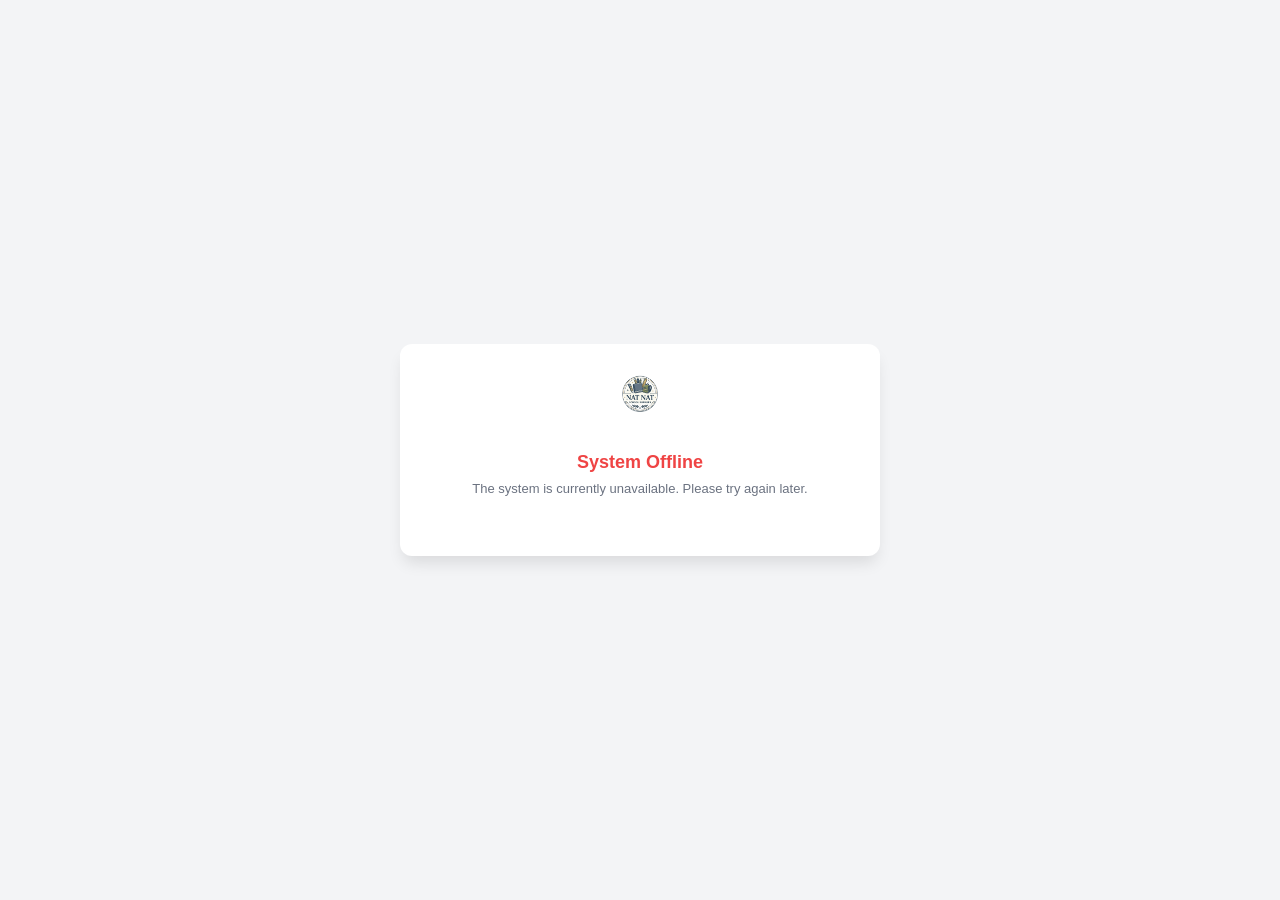
==== index.html @ a047976a "Update print statement from 'Hello' to 'Goodbye'" ====
<!DOCTYPE html>
<html lang="en">
<head>
    <meta charset="UTF-8">
    <meta name="viewport" content="width=device-width, initial-scale=1.0, maximum-scale=1.0, user-scalable=no">
    <title>Natnat's Feedback System</title>
    <style>
        * {
            box-sizing: border-box;
            margin: 0;
            padding: 0;
        }
        body {
            font-family: 'Segoe UI', Tahoma, Geneva, Verdana, sans-serif;
            background-color: #f3f4f6;
            color: #333;
            display: flex;
            justify-content: center;
            align-items: center;
            min-height: 100vh;
            padding: 10px; 
            overflow-y: auto; 
        }
        .feedback-container {
            background-color: #ffffff;
            width: 100%;
            max-width: 480px; 
            padding: 25px 30px; 
            border-radius: 12px;
            box-shadow: 0 10px 15px -3px rgba(0, 0, 0, 0.1);
        }
        .logo-container {
            text-align: center;
            margin-bottom: 10px; 
        }
        @keyframes idleLogo {
            0% { transform: translateY(0) scale(1); }
            50% { transform: translateY(-5px) scale(1.03); }
            100% { transform: translateY(0) scale(1); }
        }
        .logo-container img {
            max-width: 90px; 
            height: auto;
            object-fit: contain;
            animation: idleLogo 4s ease-in-out infinite;
        }
        .feedback-container h2 {
            margin-bottom: 5px;
            font-size: 20px; 
            text-align: center;
        }
        .feedback-container p {
            color: #6b7280;
            text-align: center;
            margin-bottom: 15px; 
            font-size: 13px; 
        }

        /* --- NEW: BIG SQUARE BUTTONS UI --- */
        .selection-screen {
            text-align: center;
            animation: fadeIn 0.3s ease;
        }
        .big-btn-container {
            display: flex;
            gap: 15px;
            margin-top: 20px;
            justify-content: center;
        }
        .big-square-btn {
            width: 150px;
            height: 140px;
            background: #ffffff;
            border: 2px solid #e5e7eb;
            border-radius: 12px;
            display: flex;
            flex-direction: column;
            align-items: center;
            justify-content: center;
            cursor: pointer;
            transition: all 0.2s ease;
            box-shadow: 0 4px 6px rgba(0,0,0,0.05);
            -webkit-tap-highlight-color: transparent;
        }
        .big-square-btn:hover, .big-square-btn:active {
            border-color: #8a2be2;
            background: #f8f0ff;
            transform: translateY(-2px);
        }
        .big-square-btn .btn-icon {
            font-size: 45px;
            margin-bottom: 10px;
        }
        .big-square-btn .btn-text {
            font-size: 14px;
            font-weight: bold;
            color: #374151;
            padding: 0 5px;
        }
        .btn-back {
            background: none;
            border: none;
            color: #6b7280;
            font-weight: bold;
            font-size: 13px;
            cursor: pointer;
            margin-bottom: 15px;
            display: flex;
            align-items: center;
            transition: color 0.2s;
        }
        .btn-back:hover {
            color: #111;
        }
        /* ---------------------------------- */

        .rating-wrapper {
            display: flex;
            align-items: center;
            justify-content: center;
            gap: 15px;
            margin-bottom: 15px; 
        }
        .rating-group {
            display: flex;
            justify-content: center;
            flex-direction: row-reverse;
        }
        .rating-group input {
            display: none;
        }
        .rating-group label {
            font-size: 38px; 
            color: #d1d5db;
            cursor: pointer;
            padding: 0 3px;
            transition: color 0.2s ease, transform 0.2s ease;
            -webkit-tap-highlight-color: transparent;
            user-select: none;
            touch-action: manipulation;
        }
        .rating-group label:hover,
        .rating-group label:active {
            transform: scale(1.1);
        }
        .rating-group input:checked ~ label,
        .rating-group label:hover,
        .rating-group label:hover ~ label,
        .rating-group label:active,
        .rating-group label:active ~ label {
            color: #fbbf24;
        }
        .reaction-image {
            width: 60px; 
            height: 60px;
            border-radius: 50%;
            object-fit: cover;
            border: 2px solid #f3f4f6;
            box-shadow: 0 2px 4px rgba(0,0,0,0.1);
            display: none;
            transition: opacity 0.3s ease;
        }
        .form-group {
            margin-bottom: 12px; 
        }
        
        #employeeSelectGroup {
            display: none;
            animation: fadeInDown 0.3s ease forwards;
        }

        #selectedEmployeeProfile {
            display: none;
            align-items: center;
            gap: 12px;
            margin-bottom: 10px; 
            padding: 8px 12px; 
            background: #f8f9fa;
            border-radius: 6px;
            border: 1px solid #e5e7eb;
            animation: fadeInDown 0.3s ease forwards;
        }
        #selectedEmpAvatar {
            width: 40px; 
            height: 40px;
            border-radius: 50%;
            object-fit: cover;
            border: 2px solid #111;
        }

        @keyframes fadeInDown {
            from { opacity: 0; transform: translateY(-10px); }
            to { opacity: 1; transform: translateY(0); }
        }

        label {
            display: block;
            margin-bottom: 4px; 
            font-weight: 600;
            font-size: 13px; 
        }
        input[type="text"],
        textarea,
        select {
            width: 100%;
            padding: 10px; 
            border: 1px solid #d1d5db;
            border-radius: 6px;
            font-family: inherit;
            font-size: 14px; 
            background-color: white;
            transition: border-color 0.2s ease, box-shadow 0.2s ease;
        }
        textarea {
            resize: vertical;
            min-height: 50px; 
        }
        input[type="text"]:focus,
        textarea:focus,
        select:focus {
            outline: none;
            border-color: #111111;
            box-shadow: 0 0 0 3px rgba(17, 17, 17, 0.1);
        }
        .slider-captcha-wrapper {
            position: relative;
            width: 100%;
            margin-bottom: 8px;
            touch-action: none;
        }
        .slider-puzzle-container {
            position: relative;
            width: 100%;
            height: 90px; 
            border-radius: 6px;
            overflow: hidden;
            background-color: #e5e7eb;
            margin-bottom: 10px;
        }
        #captchaBg {
            display: block;
            width: 100%;
            height: 100%;
        }
        #captchaPiece {
            position: absolute;
            top: 0;
            left: 0;
            z-index: 2;
            cursor: grab;
        }
        .captcha-refresh {
            position: absolute;
            top: 6px;
            right: 6px;
            width: 24px;
            height: 24px;
            background: rgba(255, 255, 255, 0.8);
            border-radius: 50%;
            display: flex;
            align-items: center;
            justify-content: center;
            font-size: 16px;
            cursor: pointer;
            z-index: 3;
            box-shadow: 0 2px 4px rgba(0,0,0,0.2);
            transition: transform 0.2s;
            user-select: none;
        }
        .captcha-refresh:active {
            transform: rotate(180deg);
        }
        .slider-control {
            position: relative;
            width: 100%;
            height: 40px; 
            background: #f3f4f6;
            border: 1px solid #d1d5db;
            border-radius: 20px;
            display: flex;
            align-items: center;
            box-shadow: inset 0 1px 3px rgba(0,0,0,0.1);
        }
        .slider-track-text {
            position: absolute;
            width: 100%;
            text-align: center;
            color: #6b7280;
            font-size: 12px;
            user-select: none;
            pointer-events: none;
        }
        .slider-fill {
            position: absolute;
            height: 100%;
            width: 0;
            background: #dbeafe;
            border-radius: 20px 0 0 20px;
            z-index: 1;
        }
        .slider-thumb {
            position: absolute;
            top: -1px;
            left: 0;
            width: 42px; 
            height: 42px; 
            background: #ffffff;
            border: 1px solid #d1d5db;
            border-radius: 50%;
            display: flex;
            align-items: center;
            justify-content: center;
            box-shadow: 0 2px 5px rgba(0,0,0,0.2);
            cursor: grab;
            z-index: 2;
            color: #3b82f6;
            font-size: 16px;
            user-select: none;
        }
        .slider-thumb:active {
            cursor: grabbing;
        }
        #captchaError {
            color: #ef4444;
            font-size: 12px;
            margin-top: 4px;
            display: none;
        }
        button[type="submit"] {
            width: 100%;
            background-color: #111111;
            color: white;
            border: none;
            padding: 12px; 
            font-size: 15px;
            font-weight: 600;
            border-radius: 8px;
            cursor: pointer;
            transition: background-color 0.2s;
            margin-top: 5px;
            -webkit-tap-highlight-color: transparent;
        }
        button[type="submit"]:hover {
            background-color: #333333;
        }
        .success-message, .cooldown-message, .offline-message, .loading-message {
            display: none;
            text-align: center;
            padding: 20px 0;
        }
        .success-message h3, .cooldown-message h3, .offline-message h3, .loading-message h3 {
            margin-bottom: 8px;
            font-size: 18px;
        }
        .success-message h3 { color: #10b981; }
        .cooldown-message h3 { color: #f59e0b; }
        .offline-message h3 { color: #ef4444; }
        .loading-message h3 { color: #3b82f6; }
        
        @media (max-width: 480px) {
            .feedback-container { padding: 20px 15px; }
            .rating-wrapper { gap: 10px; }
            .rating-group label { font-size: 32px; padding: 0 2px; }
            .reaction-image { width: 50px; height: 50px; }
            .big-square-btn { width: 130px; height: 130px; }
        }
    </style>
</head>
<body>

    <div class="feedback-container">
        <div class="logo-container">
            <img src="Images/Logo.png" alt="Company Logo" onerror="this.style.display='none'">
        </div>

        <div id="loadingMessage" class="loading-message" style="display: block;">
            <h3>Connecting...</h3>
            <p>Please wait while we connect to the server.</p>
        </div>

        <div id="selectionScreen" class="selection-screen" style="display: none;">
            <h2>Welcome!</h2>
            <p>What would you like to rate today?</p>
            <div class="big-btn-container">
                <button type="button" id="bigBtnGeneral" class="big-square-btn">
                    <span class="btn-icon">🏬</span>
                    <span class="btn-text">General Shop</span>
                </button>
                <button type="button" id="bigBtnEmployee" class="big-square-btn">
                    <span class="btn-icon">👤</span>
                    <span class="btn-text">Employee Performance</span>
                </button>
            </div>
        </div>

        <form id="feedbackForm" style="display: none;">
            <button type="button" id="btnBack" class="btn-back">← Back to Selection</button>
            
            <h2 id="formTitle">Rate our Shop</h2>
            <p id="formSubtitle">Please share your experience with us.</p>

            <div class="form-group" id="employeeSelectGroup">
                <label for="employeeName">Select Employee:</label>
                
                <div id="selectedEmployeeProfile">
                    <img id="selectedEmpAvatar" src="Images/placeholder.png" alt="Avatar">
                    <div style="display: flex; flex-direction: column;">
                        <span id="selectedEmpName" style="font-weight: bold; color: #111; font-size: 14px;"></span>
                        <span id="selectedEmpRole" style="color: #4b5563; font-size: 10px; background: #e5e7eb; padding: 2px 6px; border-radius: 10px; width: fit-content; margin-top: 4px; font-weight: 600; text-transform: uppercase;"></span>
                    </div>
                </div>

                <select id="employeeName" name="employeeName">
                    <option value="">-- Please select an employee --</option>
                </select>
            </div>

            <label style="display: block; text-align: center; font-weight: 600; font-size: 13px; margin-bottom: 5px;">Your Rating:</label>
            
            <div class="rating-wrapper">
                <div class="rating-group" id="rating-group">
                    <input type="radio" id="star5" name="rating" value="5" required />
                    <label for="star5">★</label>
                    <input type="radio" id="star4" name="rating" value="4" />
                    <label for="star4">★</label>
                    <input type="radio" id="star3" name="rating" value="3" />
                    <label for="star3">★</label>
                    <input type="radio" id="star2" name="rating" value="2" />
                    <label for="star2">★</label>
                    <input type="radio" id="star1" name="rating" value="1" />
                    <label for="star1">★</label>
                </div>
                <img id="reactionImage" class="reaction-image" alt="Reaction">
            </div>

            <div class="form-group">
                <label for="name">Your Name (Optional):</label>
                <input type="text" id="name" name="name" placeholder="Leave blank to remain anonymous">
            </div>

            <div class="form-group">
                <label for="message">Your Message:</label>
                <textarea id="message" name="message" placeholder="Tell us what you think..." required></textarea>
            </div>

            <div class="form-group">
                <label>Verify you are human:</label>
                <div class="slider-captcha-wrapper" id="sliderCaptchaWrapper">
                    <div class="slider-puzzle-container">
                        <canvas id="captchaBg"></canvas>
                        <canvas id="captchaPiece"></canvas>
                        <div class="captcha-refresh" id="refreshCaptcha">↻</div>
                    </div>
                    <div class="slider-control" id="sliderControl">
                        <div class="slider-track-text" id="sliderTrackText">Slide to complete the puzzle</div>
                        <div class="slider-fill" id="sliderFill"></div>
                        <div class="slider-thumb" id="sliderThumb">➔</div>
                    </div>
                </div>
                <div id="captchaError">Puzzle failed. Please try again.</div>
            </div>

            <button type="submit">Submit Feedback</button>
        </form>

        <div id="successMessage" class="success-message">
            <h3>Thank You!</h3>
            <p>Your feedback has been successfully submitted.</p>
        </div>

        <div id="cooldownMessage" class="cooldown-message">
            <h3>Come Back Later</h3>
            <p>You can only submit feedback once every 24 hours.</p>
            <p id="timeRemaining" style="font-weight: bold; margin-top: 15px; color: #555;"></p>
        </div>

        <div id="offlineMessage" class="offline-message">
            <h3>System Offline</h3>
            <p>The system is currently unavailable. Please try again later.</p>
        </div>

        <div id="incognitoMessage" class="offline-message" style="display: none;">
            <h3>Private Browsing Detected</h3>
            <p>Please switch to a normal browser window to submit feedback. Incognito mode is disabled.</p>
        </div>
    </div>

    <script>
        const form = document.getElementById('feedbackForm');
        const selectionScreen = document.getElementById('selectionScreen');
        const successMessage = document.getElementById('successMessage');
        const cooldownMessage = document.getElementById('cooldownMessage');
        const offlineMessage = document.getElementById('offlineMessage');
        const loadingMessage = document.getElementById('loadingMessage');
        const BACKEND_URL = 'https://unoriginally-cnidogenous-josh.ngrok-free.dev/api/feedback/submit';

        const urlParams = new URLSearchParams(window.location.search);
        const currentServerId = urlParams.get('serverId') || 'DEFAULT_SRV';
        const targetUsername = urlParams.get('employeeUsername');

        const reactionImage = document.getElementById('reactionImage');
        const starLabels = document.querySelectorAll('.rating-group label');
        const ratingInputs = document.querySelectorAll('.rating-group input');
        const ratingGroup = document.getElementById('rating-group');

        // New UI Elements
        const bigBtnGeneral = document.getElementById('bigBtnGeneral');
        const bigBtnEmployee = document.getElementById('bigBtnEmployee');
        const btnBack = document.getElementById('btnBack');
        const formTitle = document.getElementById('formTitle');
        const formSubtitle = document.getElementById('formSubtitle');

        const employeeSelectGroup = document.getElementById('employeeSelectGroup');
        const employeeNameSelect = document.getElementById('employeeName');
        const selectedEmployeeProfile = document.getElementById('selectedEmployeeProfile');
        const selectedEmpAvatar = document.getElementById('selectedEmpAvatar');
        const selectedEmpName = document.getElementById('selectedEmpName');
        const selectedEmpRole = document.getElementById('selectedEmpRole');

        let availableEmployees = [];
        let isEmployeeMode = false;

        // --- BUTTON NAVIGATION LOGIC ---
        bigBtnGeneral.addEventListener('click', () => {
            isEmployeeMode = false;
            selectionScreen.style.display = 'none';
            form.style.display = 'block';
            
            employeeSelectGroup.style.display = 'none';
            employeeNameSelect.value = ''; 
            employeeNameSelect.removeAttribute('required'); 
            selectedEmployeeProfile.style.display = 'none';
            
            formTitle.textContent = "General Shop Feedback";
            formSubtitle.textContent = "Rate your overall experience with our inventory and store.";
            setTimeout(initSliderCaptcha, 100);
        });

        bigBtnEmployee.addEventListener('click', () => {
            isEmployeeMode = true;
            selectionScreen.style.display = 'none';
            form.style.display = 'block';
            
            employeeSelectGroup.style.display = 'block';
            employeeNameSelect.setAttribute('required', 'required'); 
            
            formTitle.textContent = "Employee Performance";
            formSubtitle.textContent = "Please rate your experience with a specific staff member.";
            setTimeout(initSliderCaptcha, 100);
        });

        btnBack.addEventListener('click', () => {
            form.style.display = 'none';
            selectionScreen.style.display = 'block';
            form.reset(); // Clear the form when going back
            showThinkingImage();
            selectedEmployeeProfile.style.display = 'none';
        });

        // --- EMPLOYEE DROPDOWN LOGIC ---
        employeeNameSelect.addEventListener('change', (e) => {
            const selectedName = e.target.value;
            if (!selectedName) {
                selectedEmployeeProfile.style.display = 'none';
                return;
            }

            const emp = availableEmployees.find(u => {
                const name = (u.fullName && u.fullName !== 'N/A' && u.fullName !== 'undefined') ? u.fullName : u.username;
                return name === selectedName;
            });

            if (emp) {
                selectedEmpAvatar.src = emp.profilePicture || 'Images/placeholder.png';
                selectedEmpName.textContent = selectedName;
                selectedEmpRole.textContent = emp.role || 'Staff';
                selectedEmployeeProfile.style.display = 'flex';
            } else {
                selectedEmployeeProfile.style.display = 'none';
            }
        });

        async function isIncognito() {
            return new Promise((resolve) => {
                const fs = window.RequestFileSystem || window.webkitRequestFileSystem;
                if (!fs) {
                    if (navigator.storage && navigator.storage.estimate) {
                        navigator.storage.estimate().then(estimate => {
                            resolve(estimate.quota < 120000000); 
                        });
                    } else {
                        resolve(false);
                    }
                } else {
                    fs(window.TEMPORARY, 100, () => resolve(false), () => resolve(true));
                }
            });
        }

        function showThinkingImage() {
            const randomPic = Math.floor(Math.random() * 3) + 1;
            reactionImage.src = `Images/Think${randomPic}.jpg`;
            reactionImage.style.display = 'block';
        }

        function updateReactionImage(starValue) {
            const randomPic = Math.floor(Math.random() * 3) + 1;
            reactionImage.src = `Images/Star${starValue}-${randomPic}.jpg`;
            reactionImage.style.display = 'block';
        }

        showThinkingImage();

        starLabels.forEach(label => {
            label.addEventListener('mouseenter', () => {
                const inputId = label.getAttribute('for');
                const input = document.getElementById(inputId);
                updateReactionImage(input.value);
            });
            label.addEventListener('touchstart', () => {
                const inputId = label.getAttribute('for');
                const input = document.getElementById(inputId);
                updateReactionImage(input.value);
            }, {passive: true});
        });

        ratingGroup.addEventListener('mouseleave', () => {
            const checkedInput = document.querySelector('.rating-group input:checked');
            if (checkedInput) {
                updateReactionImage(checkedInput.value);
            } else {
                showThinkingImage();
            }
        });

        ratingInputs.forEach(input => {
            input.addEventListener('change', () => {
                updateReactionImage(input.value);
            });
        });

        const COOLDOWN_MS = 24 * 60 * 60 * 1000;

        function checkCooldown() {
            const lastSubmit = localStorage.getItem('natnat_feedback_last_submit');
            if (lastSubmit) {
                const timeSinceSubmit = Date.now() - parseInt(lastSubmit);
                if (timeSinceSubmit < COOLDOWN_MS) {
                    loadingMessage.style.display = 'none';
                    selectionScreen.style.display = 'none';
                    form.style.display = 'none';
                    cooldownMessage.style.display = 'block';
                    const remainingMs = COOLDOWN_MS - timeSinceSubmit;
                    const remainingHours = Math.floor(remainingMs / (1000 * 60 * 60));
                    const remainingMins = Math.floor((remainingMs % (1000 * 60 * 60)) / (1000 * 60));
                    document.getElementById('timeRemaining').textContent = `Try again in ${remainingHours}h ${remainingMins}m.`;
                    return true;
                }
            }
            return false;
        }

        async function checkServerStatus() {
            try {
                const response = await fetch(BACKEND_URL, {
                    method: 'GET',
                    headers: { 'ngrok-skip-browser-warning': 'true' }
                });
                if (response.status === 502 || response.status === 504) {
                    loadingMessage.style.display = 'none';
                    offlineMessage.style.display = 'block';
                    return false;
                }
                return true;
            } catch (error) {
                loadingMessage.style.display = 'none';
                offlineMessage.style.display = 'block';
                return false;
            }
        }

        async function loadEmployeesForDropdown() {
            try {
                const response = await fetch(`https://unoriginally-cnidogenous-josh.ngrok-free.dev/api/users/all?serverId=${currentServerId}`, {
                    headers: { 'ngrok-skip-browser-warning': 'true' }
                });
                
                if (response.ok) {
                    availableEmployees = await response.json();
                    
                    // Clear out default list just in case
                    employeeNameSelect.innerHTML = '<option value="">-- Please select an employee --</option>';

                    availableEmployees.forEach(u => {
                        const isRequestedTarget = targetUsername && (targetUsername === u.username || targetUsername === u.fullName);

                        if (u.status !== 'UNVERIFIED' && (u.username.toUpperCase() !== 'ADMIN' || isRequestedTarget)) { 
                            const name = (u.fullName && u.fullName !== 'N/A' && u.fullName !== 'undefined') ? u.fullName : u.username;
                            const option = document.createElement('option');
                            option.value = name; // Make sure value is the name
                            option.textContent = name;
                            employeeNameSelect.appendChild(option);
                        }
                    });
                } else {
                    console.error("Failed to load employees");
                }
            } catch (e) {
                console.error("Could not load employees list.", e);
            }
        }

        // --- SLIDER CAPTCHA LOGIC ---
        let isCaptchaSolved = false;
        let puzzleX = 0;
        let puzzleY = 0;
        let isDragging = false;
        let startX = 0;
        const l = 42; 
        const r = 9;  

        const bgCanvas = document.getElementById('captchaBg');
        const pieceCanvas = document.getElementById('captchaPiece');
        const bgCtx = bgCanvas.getContext('2d');
        const pieceCtx = pieceCanvas.getContext('2d');
        const thumb = document.getElementById('sliderThumb');
        const fill = document.getElementById('sliderFill');
        const wrapper = document.getElementById('sliderCaptchaWrapper');
        const errorMsg = document.getElementById('captchaError');
        const trackText = document.getElementById('sliderTrackText');

        function drawAbstractBackground(ctx, w, h) {
            let grad = ctx.createLinearGradient(0, 0, w, h);
            grad.addColorStop(0, '#6ee7b7');
            grad.addColorStop(0.5, '#3b82f6');
            grad.addColorStop(1, '#9333ea');
            ctx.fillStyle = grad;
            ctx.fillRect(0, 0, w, h);
            ctx.fillStyle = 'rgba(255, 255, 255, 0.15)';
            ctx.beginPath(); ctx.arc(w * 0.2, h * 0.3, 40, 0, 2 * Math.PI); ctx.fill();
            ctx.beginPath(); ctx.arc(w * 0.8, h * 0.7, 60, 0, 2 * Math.PI); ctx.fill();
            ctx.beginPath(); ctx.arc(w * 0.5, h * 0.9, 30, 0, 2 * Math.PI); ctx.fill();
            ctx.fillStyle = 'rgba(0, 0, 0, 0.1)';
            ctx.beginPath(); ctx.arc(w * 0.7, h * 0.2, 50, 0, 2 * Math.PI); ctx.fill();
            ctx.beginPath(); ctx.arc(w * 0.1, h * 0.8, 45, 0, 2 * Math.PI); ctx.fill();
            ctx.strokeStyle = 'rgba(255, 255, 255, 0.2)';
            ctx.lineWidth = 1;
            for(let i=0; i<w; i+=30) { ctx.beginPath(); ctx.moveTo(i, 0); ctx.lineTo(i, h); ctx.stroke(); }
            for(let i=0; i<h; i+=30) { ctx.beginPath(); ctx.moveTo(0, i); ctx.lineTo(w, i); ctx.stroke(); }
        }

        function drawPuzzlePath(ctx, x, y, l, r) {
            ctx.beginPath();
            ctx.moveTo(x, y);
            ctx.lineTo(x + l / 2 - r, y);
            ctx.arc(x + l / 2, y, r, Math.PI, 0, false);
            ctx.lineTo(x + l, y);
            ctx.lineTo(x + l, y + l / 2 - r);
            ctx.arc(x + l, y + l / 2, r, 1.5 * Math.PI, 0.5 * Math.PI, false);
            ctx.lineTo(x + l, y + l);
            ctx.lineTo(x + l / 2 + r, y + l);
            ctx.arc(x + l / 2, y + l, r, 0, Math.PI, true);
            ctx.lineTo(x, y + l);
            ctx.lineTo(x, y + l / 2 + r);
            ctx.arc(x, y + l / 2, r, 0.5 * Math.PI, 1.5 * Math.PI, true);
            ctx.closePath();
        }

        function initSliderCaptcha() {
            if (form.style.display === 'none') return;

            isCaptchaSolved = false;
            errorMsg.style.display = 'none';
            thumb.style.transition = 'none';
            fill.style.transition = 'none';
            pieceCanvas.style.transition = 'none';
            thumb.style.transform = `translateX(0px)`;
            fill.style.width = `0px`;
            pieceCanvas.style.transform = `translateX(0px)`;
            thumb.innerHTML = '➔';
            thumb.style.backgroundColor = '#ffffff';
            thumb.style.color = '#3b82f6';
            fill.style.backgroundColor = '#dbeafe';
            trackText.style.display = 'block';

            const width = wrapper.clientWidth || 420; 
            const height = 90; 
            bgCanvas.width = width;
            bgCanvas.height = height;

            const sliderTargetX = Math.random() * (width - l - r*2 - 50) + 50; 
            puzzleX = sliderTargetX;
            puzzleY = Math.random() * (height - l - r*2) + r; 

            bgCtx.fillStyle = '#e5e7eb';
            bgCtx.fillRect(0, 0, width, height);
            bgCtx.fillStyle = '#9ca3af';
            bgCtx.font = '14px Arial';
            bgCtx.fillText('Loading puzzle...', width/2 - 45, height/2);
            pieceCtx.clearRect(0,0, pieceCanvas.width, pieceCanvas.height);

            const img = new Image();
            img.crossOrigin = "Anonymous";
            img.src = `https://picsum.photos/${Math.floor(width)}/${Math.floor(height)}?random=${Math.random()}`;
            
            img.onload = () => {
                bgCtx.clearRect(0, 0, width, height);
                bgCtx.drawImage(img, 0, 0, width, height);

                bgCtx.save();
                drawPuzzlePath(bgCtx, sliderTargetX + r, puzzleY, l, r);
                bgCtx.fillStyle = 'rgba(0, 0, 0, 0.5)';
                bgCtx.fill();
                bgCtx.strokeStyle = 'rgba(255, 255, 255, 0.7)';
                bgCtx.lineWidth = 2;
                bgCtx.stroke();
                bgCtx.restore();

                pieceCanvas.width = l + r * 2;
                pieceCanvas.height = l + r * 2;
                pieceCanvas.style.top = `${puzzleY - r}px`;
                pieceCanvas.style.left = `0px`;

                pieceCtx.clearRect(0,0, pieceCanvas.width, pieceCanvas.height);
                pieceCtx.save();
                drawPuzzlePath(pieceCtx, r, r, l, r);
                pieceCtx.clip();
                pieceCtx.drawImage(img, sliderTargetX, puzzleY - r, pieceCanvas.width, pieceCanvas.height, 0, 0, pieceCanvas.width, pieceCanvas.height);
                pieceCtx.restore();

                pieceCtx.save();
                drawPuzzlePath(pieceCtx, r, r, l, r);
                pieceCtx.strokeStyle = 'rgba(255, 255, 255, 0.7)';
                pieceCtx.lineWidth = 2;
                pieceCtx.stroke();
                pieceCtx.restore();
            };

            img.onerror = () => {
                drawAbstractBackground(bgCtx, width, height);
                const offscreen = document.createElement('canvas');
                offscreen.width = width; 
                offscreen.height = height;
                drawAbstractBackground(offscreen.getContext('2d'), width, height);
                
                bgCtx.save();
                drawPuzzlePath(bgCtx, sliderTargetX + r, puzzleY, l, r);
                bgCtx.fillStyle = 'rgba(0, 0, 0, 0.5)';
                bgCtx.fill();
                bgCtx.strokeStyle = 'rgba(255, 255, 255, 0.7)';
                bgCtx.lineWidth = 2;
                bgCtx.stroke();
                bgCtx.restore();

                pieceCanvas.width = l + r * 2;
                pieceCanvas.height = l + r * 2;
                pieceCanvas.style.top = `${puzzleY - r}px`;
                pieceCanvas.style.left = `0px`;

                pieceCtx.clearRect(0,0, pieceCanvas.width, pieceCanvas.height);
                pieceCtx.save();
                drawPuzzlePath(pieceCtx, r, r, l, r);
                pieceCtx.clip();
                pieceCtx.drawImage(offscreen, sliderTargetX, puzzleY - r, pieceCanvas.width, pieceCanvas.height, 0, 0, pieceCanvas.width, pieceCanvas.height);
                pieceCtx.restore();

                pieceCtx.save();
                drawPuzzlePath(pieceCtx, r, r, l, r);
                pieceCtx.strokeStyle = 'rgba(255, 255, 255, 0.7)';
                pieceCtx.lineWidth = 2;
                pieceCtx.stroke();
                pieceCtx.restore();
            };
        }

        function onDragStart(e) {
            if (isCaptchaSolved) return;
            isDragging = true;
            startX = e.clientX || e.touches[0].clientX;
            thumb.style.transition = 'none';
            fill.style.transition = 'none';
            pieceCanvas.style.transition = 'none';
            trackText.style.display = 'none';
        }

        function onDragMove(e) {
            if (!isDragging) return;
            e.preventDefault(); 
            let currentX = e.clientX || e.touches[0].clientX;
            let moveX = currentX - startX;
            const maxMove = wrapper.clientWidth - 42;
            
            if (moveX < 0) moveX = 0;
            if (moveX > maxMove) moveX = maxMove;

            thumb.style.transform = `translateX(${moveX}px)`;
            fill.style.width = `${moveX + 21}px`;
            pieceCanvas.style.transform = `translateX(${moveX}px)`;
        }

        function onDragEnd(e) {
            if (!isDragging) return;
            isDragging = false;
            let currentX = e.clientX || (e.changedTouches ? e.changedTouches[0].clientX : startX);
            let moveX = currentX - startX;
            const maxMove = wrapper.clientWidth - 42;
            
            if (moveX < 0) moveX = 0;
            if (moveX > maxMove) moveX = maxMove;

            if (Math.abs(moveX - puzzleX) < 8) {
                isCaptchaSolved = true;
                thumb.innerHTML = '✔';
                thumb.style.backgroundColor = '#10b981';
                thumb.style.color = 'white';
                fill.style.backgroundColor = '#d1fae5';
                errorMsg.style.display = 'none';
                thumb.style.transform = `translateX(${puzzleX}px)`;
                pieceCanvas.style.transform = `translateX(${puzzleX}px)`;
                fill.style.width = `${puzzleX + 21}px`;
            } else {
                thumb.style.transition = 'transform 0.3s ease';
                fill.style.transition = 'width 0.3s ease';
                pieceCanvas.style.transition = 'transform 0.3s ease';
                thumb.style.transform = `translateX(0px)`;
                fill.style.width = `0px`;
                pieceCanvas.style.transform = `translateX(0px)`;
                errorMsg.style.display = 'block';
                trackText.style.display = 'block';
                setTimeout(() => {
                    initSliderCaptcha();
                }, 500);
            }
        }

        thumb.addEventListener('mousedown', onDragStart);
        thumb.addEventListener('touchstart', onDragStart, {passive: true});
        window.addEventListener('mousemove', onDragMove, {passive: false});
        window.addEventListener('touchmove', onDragMove, {passive: false});
        window.addEventListener('mouseup', onDragEnd);
        window.addEventListener('touchend', onDragEnd);

        // --- STARTUP LOGIC ---
        window.addEventListener('load', async () => {
            const privateMode = await isIncognito();
            if (privateMode) {
                loadingMessage.style.display = 'none';
                document.getElementById('incognitoMessage').style.display = 'block';
                return;
            }

            if (checkCooldown()) {
                return;
            }

            const isOnline = await checkServerStatus();
            if (isOnline) {
                await loadEmployeesForDropdown();
                loadingMessage.style.display = 'none';

                if (targetUsername) {
                    // QR CODE AUTO-LOCK MODE: Bypass selection screen
                    isEmployeeMode = true;
                    selectionScreen.style.display = 'none';
                    form.style.display = 'block';
                    
                    employeeSelectGroup.style.display = 'block';
                    employeeNameSelect.setAttribute('required', 'required'); 
                    formTitle.textContent = "Employee Performance";
                    formSubtitle.textContent = "Please rate your experience with this specific staff member.";
                    btnBack.style.display = 'none'; // Hide back button so they can't escape

                    const emp = availableEmployees.find(u => u.username === targetUsername || u.fullName === targetUsername);
                    
                    if (emp) {
                        const displayName = (emp.fullName && emp.fullName !== 'N/A' && emp.fullName !== 'undefined') ? emp.fullName : emp.username;
                        employeeNameSelect.value = displayName;
                        employeeNameSelect.dispatchEvent(new Event('change'));
                        
                        // Lock the dropdown
                        employeeNameSelect.style.pointerEvents = 'none';
                        employeeNameSelect.style.backgroundColor = '#e5e7eb';
                        employeeNameSelect.style.opacity = '0.7'; 
                    }
                    setTimeout(initSliderCaptcha, 100);

                } else {
                    // NORMAL MODE: Show the two big buttons
                    selectionScreen.style.display = 'block';
                }
            }
        });

        let lastWindowWidth = window.innerWidth;
        window.addEventListener('resize', () => {
            if (window.innerWidth !== lastWindowWidth) {
                lastWindowWidth = window.innerWidth;
                if (form.style.display !== 'none' && !isCaptchaSolved) {
                    setTimeout(initSliderCaptcha, 100);
                }
            }
        });

        document.getElementById('refreshCaptcha').addEventListener('click', () => {
            if(!isCaptchaSolved) {
                initSliderCaptcha();
            }
        });

        form.addEventListener('submit', async function(event) {
            event.preventDefault();

            if (!isCaptchaSolved) {
                errorMsg.style.display = 'block';
                errorMsg.textContent = "Please complete the puzzle first.";
                return;
            }

            errorMsg.style.display = 'none';

            const formData = new FormData(form);
            const name = formData.get('name') || "Anonymous";
            const rating = parseInt(formData.get('rating'));
            const message = formData.get('message');
            
            // FIXED: Submit uses isEmployeeMode boolean to decide if we attach the name
            const employeeName = isEmployeeMode ? formData.get('employeeName') : "";

            const now = new Date();
            const dateStr = now.toLocaleDateString('en-US') + ' ' + now.toLocaleTimeString('en-US', { hour: 'numeric', minute: '2-digit', hour12: true });

            const feedbackData = {
                name: name,
                rating: rating,
                message: message,
                date: dateStr,
                employeeName: employeeName,
                serverId: currentServerId 
            };

            try {
                const response = await fetch(BACKEND_URL, {
                    method: 'POST',
                    headers: {
                        'Content-Type': 'application/json',
                        'ngrok-skip-browser-warning': 'true'
                    },
                    body: JSON.stringify(feedbackData)
                });

                if (response.status === 429) { 
                    selectionScreen.style.display = 'none';
                    form.style.display = 'none';
                    cooldownMessage.style.display = 'block';
                    document.getElementById('timeRemaining').textContent = "The server says you must wait 24 hours between submissions.";
                    return;
                }

                if (response.ok) {
                    selectionScreen.style.display = 'none';
                    form.style.display = 'none';
                    successMessage.style.display = 'block';
                    localStorage.setItem('natnat_feedback_last_submit', Date.now().toString());
                } else {
                    selectionScreen.style.display = 'none';
                    form.style.display = 'none';
                    offlineMessage.style.display = 'block';
                }
            } catch (error) {
                selectionScreen.style.display = 'none';
                form.style.display = 'none';
                offlineMessage.style.display = 'block';
            }
        });
    </script>
</body>
</html>
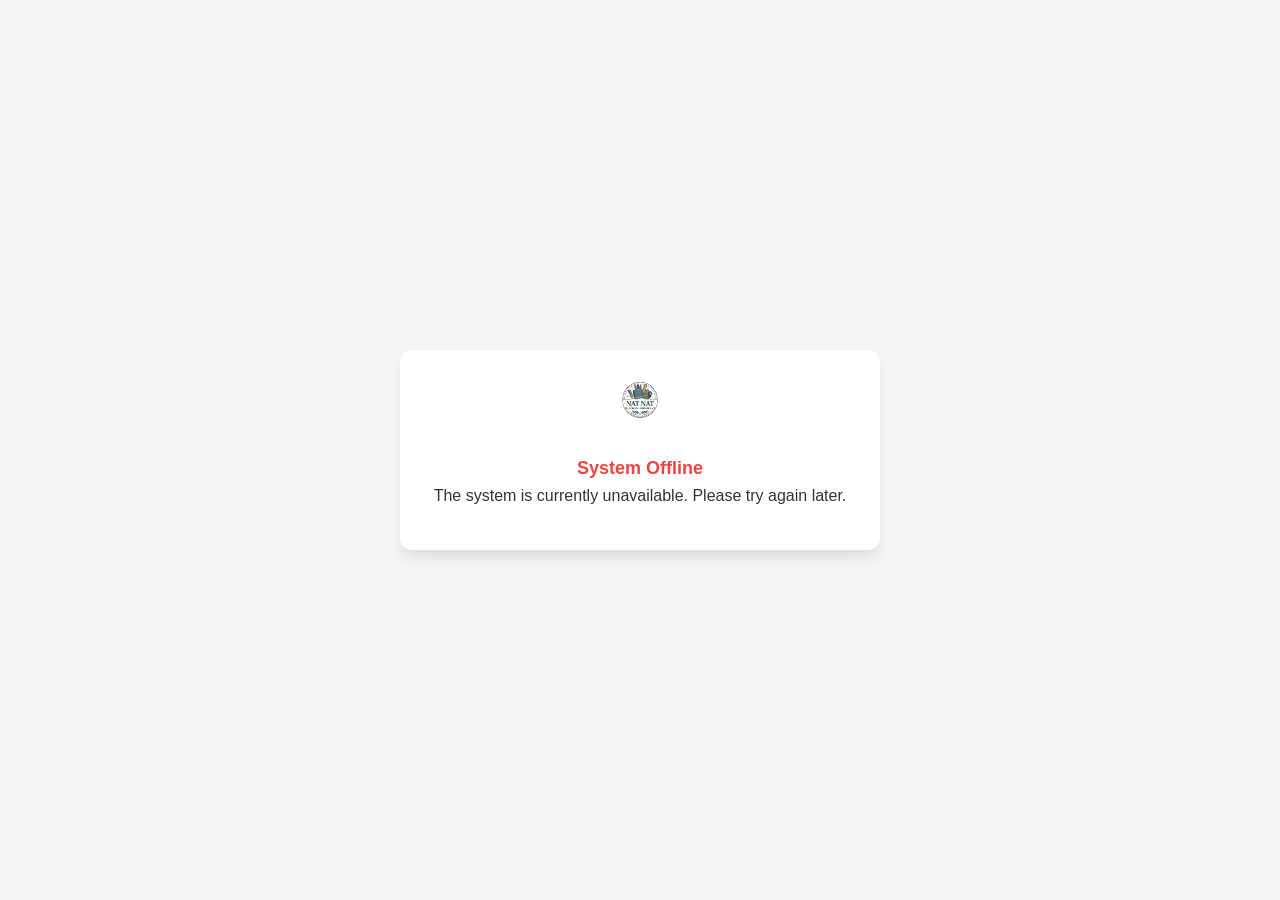
==== commit 5c025dfa: "Update index.html" ====
--- a/index.html
+++ b/index.html
@@ -44,35 +44,34 @@
             object-fit: contain;
             animation: idleLogo 4s ease-in-out infinite;
         }
-        .feedback-container h2 {
-            margin-bottom: 5px;
-            font-size: 20px; 
-            text-align: center;
-        }
-        .feedback-container p {
-            color: #6b7280;
-            text-align: center;
-            margin-bottom: 15px; 
-            font-size: 13px; 
-        }
-
-        /* --- NEW: BIG SQUARE BUTTONS UI --- */
+        
+        /* --- BIG SQUARE BUTTONS UI --- */
         .selection-screen {
             text-align: center;
-            animation: fadeIn 0.3s ease;
+            animation: fadeIn 0.4s ease forwards;
+            padding: 20px 0;
+        }
+        .selection-screen h2 {
+            font-size: 22px;
+            color: #111;
+            margin-bottom: 5px;
+        }
+        .selection-screen p {
+            font-size: 14px;
+            color: #666;
+            margin-bottom: 25px;
         }
         .big-btn-container {
             display: flex;
-            gap: 15px;
-            margin-top: 20px;
+            gap: 20px;
             justify-content: center;
         }
         .big-square-btn {
             width: 150px;
-            height: 140px;
+            height: 150px;
             background: #ffffff;
             border: 2px solid #e5e7eb;
-            border-radius: 12px;
+            border-radius: 16px;
             display: flex;
             flex-direction: column;
             align-items: center;
@@ -85,18 +84,20 @@
         .big-square-btn:hover, .big-square-btn:active {
             border-color: #8a2be2;
             background: #f8f0ff;
-            transform: translateY(-2px);
+            transform: translateY(-4px);
+            box-shadow: 0 8px 15px rgba(138, 43, 226, 0.15);
         }
         .big-square-btn .btn-icon {
-            font-size: 45px;
+            font-size: 50px;
             margin-bottom: 10px;
         }
         .big-square-btn .btn-text {
-            font-size: 14px;
+            font-size: 15px;
             font-weight: bold;
             color: #374151;
             padding: 0 5px;
         }
+        
         .btn-back {
             background: none;
             border: none;
@@ -114,6 +115,18 @@
         }
         /* ---------------------------------- */
 
+        .feedback-container h2.form-title {
+            margin-bottom: 5px;
+            font-size: 20px; 
+            text-align: center;
+        }
+        .feedback-container p.form-subtitle {
+            color: #6b7280;
+            text-align: center;
+            margin-bottom: 15px; 
+            font-size: 13px; 
+        }
+
         .rating-wrapper {
             display: flex;
             align-items: center;
@@ -137,7 +150,6 @@
             transition: color 0.2s ease, transform 0.2s ease;
             -webkit-tap-highlight-color: transparent;
             user-select: none;
-            touch-action: manipulation;
         }
         .rating-group label:hover,
         .rating-group label:active {
@@ -158,7 +170,6 @@
             border: 2px solid #f3f4f6;
             box-shadow: 0 2px 4px rgba(0,0,0,0.1);
             display: none;
-            transition: opacity 0.3s ease;
         }
         .form-group {
             margin-bottom: 12px; 
@@ -191,6 +202,10 @@
         @keyframes fadeInDown {
             from { opacity: 0; transform: translateY(-10px); }
             to { opacity: 1; transform: translateY(0); }
+        }
+        @keyframes fadeIn {
+            from { opacity: 0; }
+            to { opacity: 1; }
         }
 
         label {
@@ -380,7 +395,8 @@
 
         <div id="selectionScreen" class="selection-screen" style="display: none;">
             <h2>Welcome!</h2>
-            <p>What would you like to rate today?</p>
+            <p>Please select what you would like to rate today.</p>
+            
             <div class="big-btn-container">
                 <button type="button" id="bigBtnGeneral" class="big-square-btn">
                     <span class="btn-icon">🏬</span>
@@ -388,16 +404,17 @@
                 </button>
                 <button type="button" id="bigBtnEmployee" class="big-square-btn">
                     <span class="btn-icon">👤</span>
-                    <span class="btn-text">Employee Performance</span>
+                    <span class="btn-text">Employee Button</span>
                 </button>
             </div>
         </div>
 
         <form id="feedbackForm" style="display: none;">
+            
             <button type="button" id="btnBack" class="btn-back">← Back to Selection</button>
             
-            <h2 id="formTitle">Rate our Shop</h2>
-            <p id="formSubtitle">Please share your experience with us.</p>
+            <h2 id="formTitle" class="form-title">Rate our Shop</h2>
+            <p id="formSubtitle" class="form-subtitle">Please share your experience with us.</p>
 
             <div class="form-group" id="employeeSelectGroup">
                 <label for="employeeName">Select Employee:</label>
@@ -503,7 +520,7 @@
         const ratingInputs = document.querySelectorAll('.rating-group input');
         const ratingGroup = document.getElementById('rating-group');
 
-        // New UI Elements
+        // Gateway Buttons
         const bigBtnGeneral = document.getElementById('bigBtnGeneral');
         const bigBtnEmployee = document.getElementById('bigBtnEmployee');
         const btnBack = document.getElementById('btnBack');
@@ -544,7 +561,7 @@
             employeeSelectGroup.style.display = 'block';
             employeeNameSelect.setAttribute('required', 'required'); 
             
-            formTitle.textContent = "Employee Performance";
+            formTitle.textContent = "Employee Rating";
             formSubtitle.textContent = "Please rate your experience with a specific staff member.";
             setTimeout(initSliderCaptcha, 100);
         });
@@ -552,7 +569,7 @@
         btnBack.addEventListener('click', () => {
             form.style.display = 'none';
             selectionScreen.style.display = 'block';
-            form.reset(); // Clear the form when going back
+            form.reset(); 
             showThinkingImage();
             selectedEmployeeProfile.style.display = 'none';
         });
@@ -585,9 +602,7 @@
                 const fs = window.RequestFileSystem || window.webkitRequestFileSystem;
                 if (!fs) {
                     if (navigator.storage && navigator.storage.estimate) {
-                        navigator.storage.estimate().then(estimate => {
-                            resolve(estimate.quota < 120000000); 
-                        });
+                        navigator.storage.estimate().then(estimate => resolve(estimate.quota < 120000000));
                     } else {
                         resolve(false);
                     }
@@ -613,13 +628,11 @@
 
         starLabels.forEach(label => {
             label.addEventListener('mouseenter', () => {
-                const inputId = label.getAttribute('for');
-                const input = document.getElementById(inputId);
+                const input = document.getElementById(label.getAttribute('for'));
                 updateReactionImage(input.value);
             });
             label.addEventListener('touchstart', () => {
-                const inputId = label.getAttribute('for');
-                const input = document.getElementById(inputId);
+                const input = document.getElementById(label.getAttribute('for'));
                 updateReactionImage(input.value);
             }, {passive: true});
         });
@@ -687,8 +700,6 @@
                 
                 if (response.ok) {
                     availableEmployees = await response.json();
-                    
-                    // Clear out default list just in case
                     employeeNameSelect.innerHTML = '<option value="">-- Please select an employee --</option>';
 
                     availableEmployees.forEach(u => {
@@ -697,13 +708,11 @@
                         if (u.status !== 'UNVERIFIED' && (u.username.toUpperCase() !== 'ADMIN' || isRequestedTarget)) { 
                             const name = (u.fullName && u.fullName !== 'N/A' && u.fullName !== 'undefined') ? u.fullName : u.username;
                             const option = document.createElement('option');
-                            option.value = name; // Make sure value is the name
+                            option.value = name; 
                             option.textContent = name;
                             employeeNameSelect.appendChild(option);
                         }
                     });
-                } else {
-                    console.error("Failed to load employees");
                 }
             } catch (e) {
                 console.error("Could not load employees list.", e);
@@ -949,9 +958,7 @@
                 return;
             }
 
-            if (checkCooldown()) {
-                return;
-            }
+            if (checkCooldown()) return;
 
             const isOnline = await checkServerStatus();
             if (isOnline) {
@@ -959,16 +966,16 @@
                 loadingMessage.style.display = 'none';
 
                 if (targetUsername) {
-                    // QR CODE AUTO-LOCK MODE: Bypass selection screen
+                    // QR CODE AUTO-LOCK MODE
                     isEmployeeMode = true;
                     selectionScreen.style.display = 'none';
                     form.style.display = 'block';
                     
                     employeeSelectGroup.style.display = 'block';
                     employeeNameSelect.setAttribute('required', 'required'); 
-                    formTitle.textContent = "Employee Performance";
+                    formTitle.textContent = "Employee Rating";
                     formSubtitle.textContent = "Please rate your experience with this specific staff member.";
-                    btnBack.style.display = 'none'; // Hide back button so they can't escape
+                    btnBack.style.display = 'none'; 
 
                     const emp = availableEmployees.find(u => u.username === targetUsername || u.fullName === targetUsername);
                     
@@ -977,7 +984,6 @@
                         employeeNameSelect.value = displayName;
                         employeeNameSelect.dispatchEvent(new Event('change'));
                         
-                        // Lock the dropdown
                         employeeNameSelect.style.pointerEvents = 'none';
                         employeeNameSelect.style.backgroundColor = '#e5e7eb';
                         employeeNameSelect.style.opacity = '0.7'; 
@@ -985,7 +991,7 @@
                     setTimeout(initSliderCaptcha, 100);
 
                 } else {
-                    // NORMAL MODE: Show the two big buttons
+                    // NORMAL MODE: Show Gateway Screen
                     selectionScreen.style.display = 'block';
                 }
             }
@@ -1023,7 +1029,6 @@
             const rating = parseInt(formData.get('rating'));
             const message = formData.get('message');
             
-            // FIXED: Submit uses isEmployeeMode boolean to decide if we attach the name
             const employeeName = isEmployeeMode ? formData.get('employeeName') : "";
 
             const now = new Date();
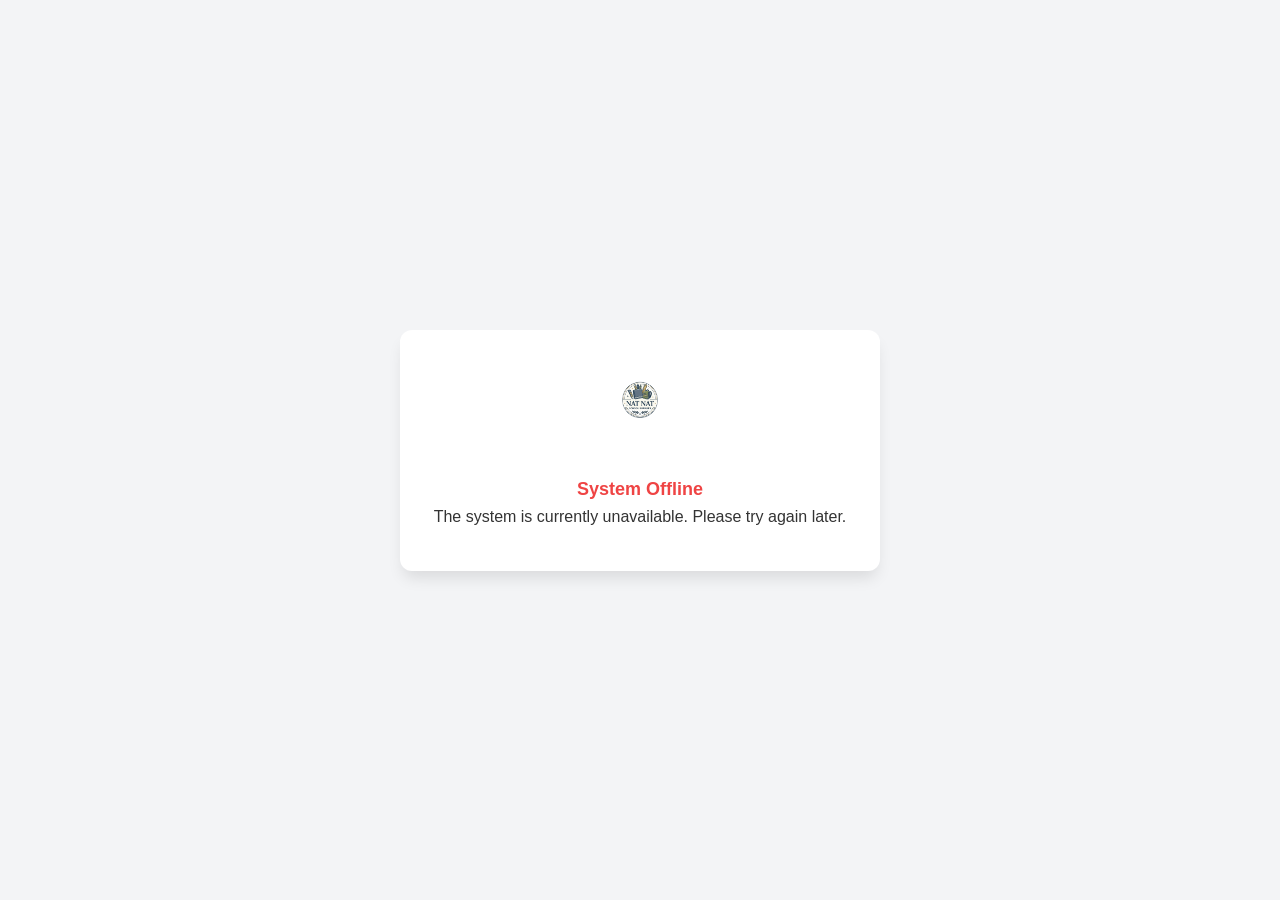
==== commit 75f65a42: "Update index.html" ====
--- a/index.html
+++ b/index.html
@@ -40,9 +40,10 @@
         }
         .logo-container img {
             max-width: 90px; 
-            height: auto;
+            height: 90px; /* Fixed height for uniformity */
             object-fit: contain;
             animation: idleLogo 4s ease-in-out infinite;
+            border-radius: 8px; /* Added slight rounding if it's a square logo */
         }
         
         /* --- BIG SQUARE BUTTONS UI --- */
@@ -385,7 +386,7 @@
 
     <div class="feedback-container">
         <div class="logo-container">
-            <img src="Images/Logo.png" alt="Company Logo" onerror="this.style.display='none'">
+            <img id="feedbackCompanyLogo" src="Images/Logo.png" alt="Company Logo" onerror="this.style.display='none'">
         </div>
 
         <div id="loadingMessage" class="loading-message" style="display: block;">
@@ -515,12 +516,23 @@
         const currentServerId = urlParams.get('serverId') || 'DEFAULT_SRV';
         const targetUsername = urlParams.get('employeeUsername');
 
+        // ---- NEW: DYNAMIC LOGO INJECTION ----
+        try {
+            const imsServers = JSON.parse(localStorage.getItem('ims_servers')) || [];
+            const serverInfo = imsServers.find(s => s.id === currentServerId);
+            if (serverInfo && serverInfo.logo) {
+                document.getElementById('feedbackCompanyLogo').src = serverInfo.logo;
+            }
+        } catch (e) {
+            console.error("Could not load dynamic logo", e);
+        }
+        // -------------------------------------
+
         const reactionImage = document.getElementById('reactionImage');
         const starLabels = document.querySelectorAll('.rating-group label');
         const ratingInputs = document.querySelectorAll('.rating-group input');
         const ratingGroup = document.getElementById('rating-group');
 
-        // Gateway Buttons
         const bigBtnGeneral = document.getElementById('bigBtnGeneral');
         const bigBtnEmployee = document.getElementById('bigBtnEmployee');
         const btnBack = document.getElementById('btnBack');
@@ -537,7 +549,6 @@
         let availableEmployees = [];
         let isEmployeeMode = false;
 
-        // --- BUTTON NAVIGATION LOGIC ---
         bigBtnGeneral.addEventListener('click', () => {
             isEmployeeMode = false;
             selectionScreen.style.display = 'none';
@@ -574,7 +585,6 @@
             selectedEmployeeProfile.style.display = 'none';
         });
 
-        // --- EMPLOYEE DROPDOWN LOGIC ---
         employeeNameSelect.addEventListener('change', (e) => {
             const selectedName = e.target.value;
             if (!selectedName) {
@@ -703,9 +713,7 @@
                     employeeNameSelect.innerHTML = '<option value="">-- Please select an employee --</option>';
 
                     availableEmployees.forEach(u => {
-                        const isRequestedTarget = targetUsername && (targetUsername === u.username || targetUsername === u.fullName);
-
-                        if (u.status !== 'UNVERIFIED' && (u.username.toUpperCase() !== 'ADMIN' || isRequestedTarget)) { 
+                        if (u.status !== 'UNVERIFIED' && u.username.toUpperCase() !== 'ADMIN') { 
                             const name = (u.fullName && u.fullName !== 'N/A' && u.fullName !== 'undefined') ? u.fullName : u.username;
                             const option = document.createElement('option');
                             option.value = name; 
@@ -718,6 +726,36 @@
                 console.error("Could not load employees list.", e);
             }
         }
+
+        window.addEventListener('load', async () => {
+            const privateMode = await isIncognito();
+            if (privateMode) {
+                loadingMessage.style.display = 'none';
+                document.getElementById('incognitoMessage').style.display = 'block';
+                return;
+            }
+
+            if (checkCooldown()) return;
+
+            const isOnline = await checkServerStatus();
+            if (isOnline) {
+                await loadEmployeesForDropdown();
+                loadingMessage.style.display = 'none';
+
+                selectionScreen.style.display = 'block';
+                form.style.display = 'none';
+
+                if (targetUsername && targetUsername.toUpperCase() !== 'ADMIN') {
+                    const emp = availableEmployees.find(u => (u.username === targetUsername || u.fullName === targetUsername) && u.username.toUpperCase() !== 'ADMIN');
+                    
+                    if (emp) {
+                        const displayName = (emp.fullName && emp.fullName !== 'N/A' && emp.fullName !== 'undefined') ? emp.fullName : emp.username;
+                        employeeNameSelect.value = displayName;
+                        employeeNameSelect.dispatchEvent(new Event('change'));
+                    }
+                }
+            }
+        });
 
         // --- SLIDER CAPTCHA LOGIC ---
         let isCaptchaSolved = false;
@@ -949,7 +987,6 @@
         window.addEventListener('mouseup', onDragEnd);
         window.addEventListener('touchend', onDragEnd);
 
-        // --- STARTUP LOGIC ---
         window.addEventListener('load', async () => {
             const privateMode = await isIncognito();
             if (privateMode) {
@@ -965,34 +1002,17 @@
                 await loadEmployeesForDropdown();
                 loadingMessage.style.display = 'none';
 
-                if (targetUsername) {
-                    // QR CODE AUTO-LOCK MODE
-                    isEmployeeMode = true;
-                    selectionScreen.style.display = 'none';
-                    form.style.display = 'block';
-                    
-                    employeeSelectGroup.style.display = 'block';
-                    employeeNameSelect.setAttribute('required', 'required'); 
-                    formTitle.textContent = "Employee Rating";
-                    formSubtitle.textContent = "Please rate your experience with this specific staff member.";
-                    btnBack.style.display = 'none'; 
-
-                    const emp = availableEmployees.find(u => u.username === targetUsername || u.fullName === targetUsername);
+                selectionScreen.style.display = 'block';
+                form.style.display = 'none';
+
+                if (targetUsername && targetUsername.toUpperCase() !== 'ADMIN') {
+                    const emp = availableEmployees.find(u => (u.username === targetUsername || u.fullName === targetUsername) && u.username.toUpperCase() !== 'ADMIN');
                     
                     if (emp) {
                         const displayName = (emp.fullName && emp.fullName !== 'N/A' && emp.fullName !== 'undefined') ? emp.fullName : emp.username;
                         employeeNameSelect.value = displayName;
                         employeeNameSelect.dispatchEvent(new Event('change'));
-                        
-                        employeeNameSelect.style.pointerEvents = 'none';
-                        employeeNameSelect.style.backgroundColor = '#e5e7eb';
-                        employeeNameSelect.style.opacity = '0.7'; 
                     }
-                    setTimeout(initSliderCaptcha, 100);
-
-                } else {
-                    // NORMAL MODE: Show Gateway Screen
-                    selectionScreen.style.display = 'block';
                 }
             }
         });
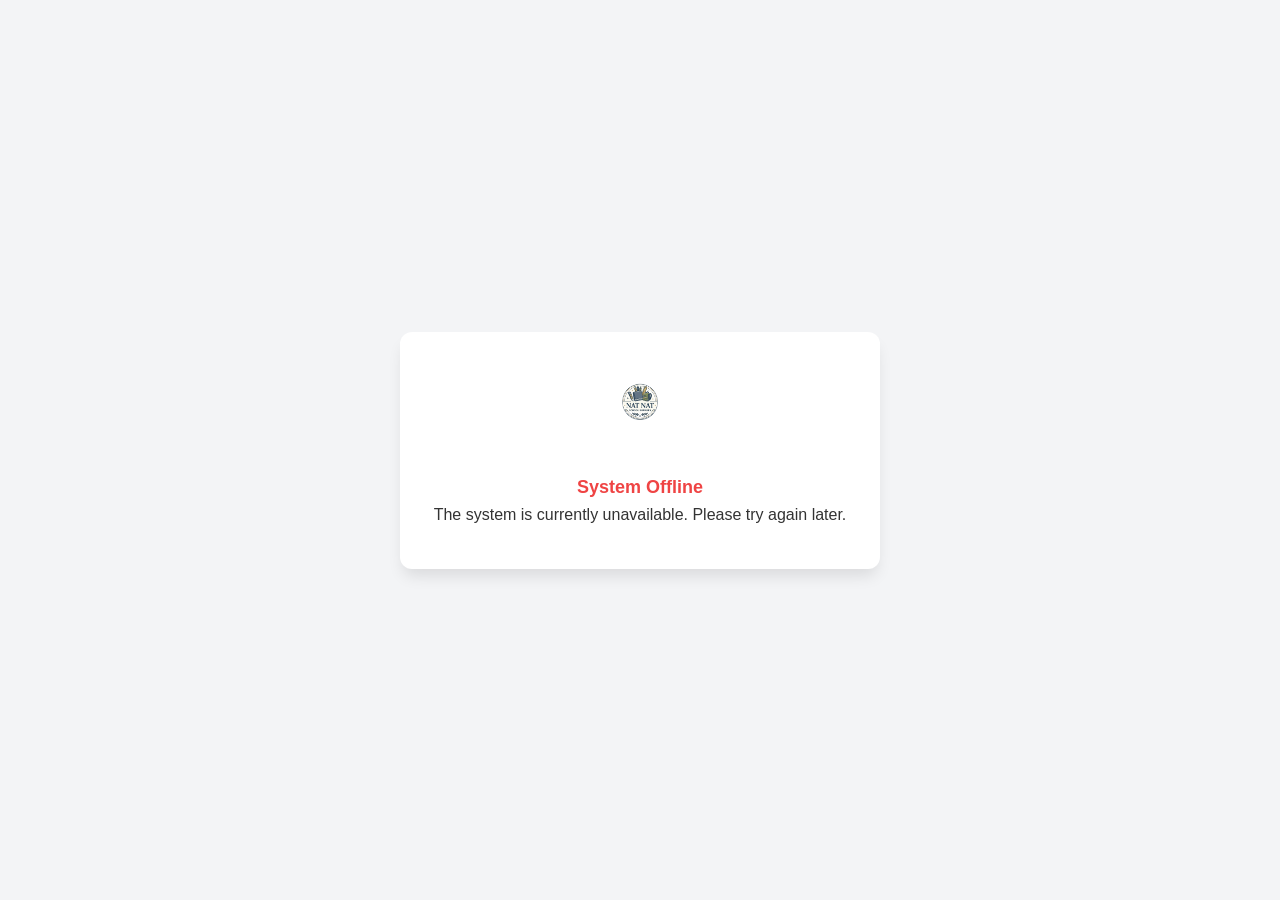
==== commit 74eaf60c: "Update index.html" ====
--- a/index.html
+++ b/index.html
@@ -32,6 +32,10 @@
         .logo-container {
             text-align: center;
             margin-bottom: 10px; 
+            min-height: 40px;
+            display: flex;
+            align-items: center;
+            justify-content: center;
         }
         @keyframes idleLogo {
             0% { transform: translateY(0) scale(1); }
@@ -40,10 +44,19 @@
         }
         .logo-container img {
             max-width: 90px; 
-            height: 90px; /* Fixed height for uniformity */
+            height: 90px; 
             object-fit: contain;
             animation: idleLogo 4s ease-in-out infinite;
-            border-radius: 8px; /* Added slight rounding if it's a square logo */
+            border-radius: 8px; 
+        }
+        #feedbackCompanyText {
+            display: none;
+            color: #111;
+            font-size: 22px;
+            font-weight: 800;
+            letter-spacing: 0.5px;
+            margin-bottom: 15px;
+            text-align: center;
         }
         
         /* --- BIG SQUARE BUTTONS UI --- */
@@ -385,8 +398,10 @@
 <body>
 
     <div class="feedback-container">
+        
         <div class="logo-container">
             <img id="feedbackCompanyLogo" src="Images/Logo.png" alt="Company Logo" onerror="this.style.display='none'">
+            <h1 id="feedbackCompanyText"></h1>
         </div>
 
         <div id="loadingMessage" class="loading-message" style="display: block;">
@@ -515,16 +530,35 @@
         const urlParams = new URLSearchParams(window.location.search);
         const currentServerId = urlParams.get('serverId') || 'DEFAULT_SRV';
         const targetUsername = urlParams.get('employeeUsername');
-
-        // ---- NEW: DYNAMIC LOGO INJECTION ----
-        try {
-            const imsServers = JSON.parse(localStorage.getItem('ims_servers')) || [];
-            const serverInfo = imsServers.find(s => s.id === currentServerId);
-            if (serverInfo && serverInfo.logo) {
-                document.getElementById('feedbackCompanyLogo').src = serverInfo.logo;
-            }
-        } catch (e) {
-            console.error("Could not load dynamic logo", e);
+        const urlServerName = urlParams.get('serverName'); // NEW URL PARAM
+
+        // ---- NEW: BULLETPROOF DYNAMIC LOGO/TEXT INJECTION ----
+        const logoImg = document.getElementById('feedbackCompanyLogo');
+        const textHeader = document.getElementById('feedbackCompanyText');
+
+        // 1. Mobile Device Fallback: Display the Server Name as text if it's passed in the URL
+        if (urlServerName) {
+            logoImg.style.display = 'none';
+            textHeader.textContent = decodeURIComponent(urlServerName);
+            textHeader.style.display = 'block';
+        } 
+        // 2. Admin PC check: If testing on localhost, grab from localStorage
+        else {
+            try {
+                const imsServers = JSON.parse(localStorage.getItem('ims_servers')) || [];
+                const serverInfo = imsServers.find(s => s.id === currentServerId);
+                if (serverInfo) {
+                    if (serverInfo.logo && serverInfo.logo !== 'Images/Logo.png') {
+                        logoImg.src = serverInfo.logo;
+                    } else if (serverInfo.name) {
+                        logoImg.style.display = 'none';
+                        textHeader.textContent = serverInfo.name;
+                        textHeader.style.display = 'block';
+                    }
+                }
+            } catch (e) {
+                console.error("Could not load dynamic logo", e);
+            }
         }
         // -------------------------------------
 
@@ -987,36 +1021,6 @@
         window.addEventListener('mouseup', onDragEnd);
         window.addEventListener('touchend', onDragEnd);
 
-        window.addEventListener('load', async () => {
-            const privateMode = await isIncognito();
-            if (privateMode) {
-                loadingMessage.style.display = 'none';
-                document.getElementById('incognitoMessage').style.display = 'block';
-                return;
-            }
-
-            if (checkCooldown()) return;
-
-            const isOnline = await checkServerStatus();
-            if (isOnline) {
-                await loadEmployeesForDropdown();
-                loadingMessage.style.display = 'none';
-
-                selectionScreen.style.display = 'block';
-                form.style.display = 'none';
-
-                if (targetUsername && targetUsername.toUpperCase() !== 'ADMIN') {
-                    const emp = availableEmployees.find(u => (u.username === targetUsername || u.fullName === targetUsername) && u.username.toUpperCase() !== 'ADMIN');
-                    
-                    if (emp) {
-                        const displayName = (emp.fullName && emp.fullName !== 'N/A' && emp.fullName !== 'undefined') ? emp.fullName : emp.username;
-                        employeeNameSelect.value = displayName;
-                        employeeNameSelect.dispatchEvent(new Event('change'));
-                    }
-                }
-            }
-        });
-
         let lastWindowWidth = window.innerWidth;
         window.addEventListener('resize', () => {
             if (window.innerWidth !== lastWindowWidth) {
